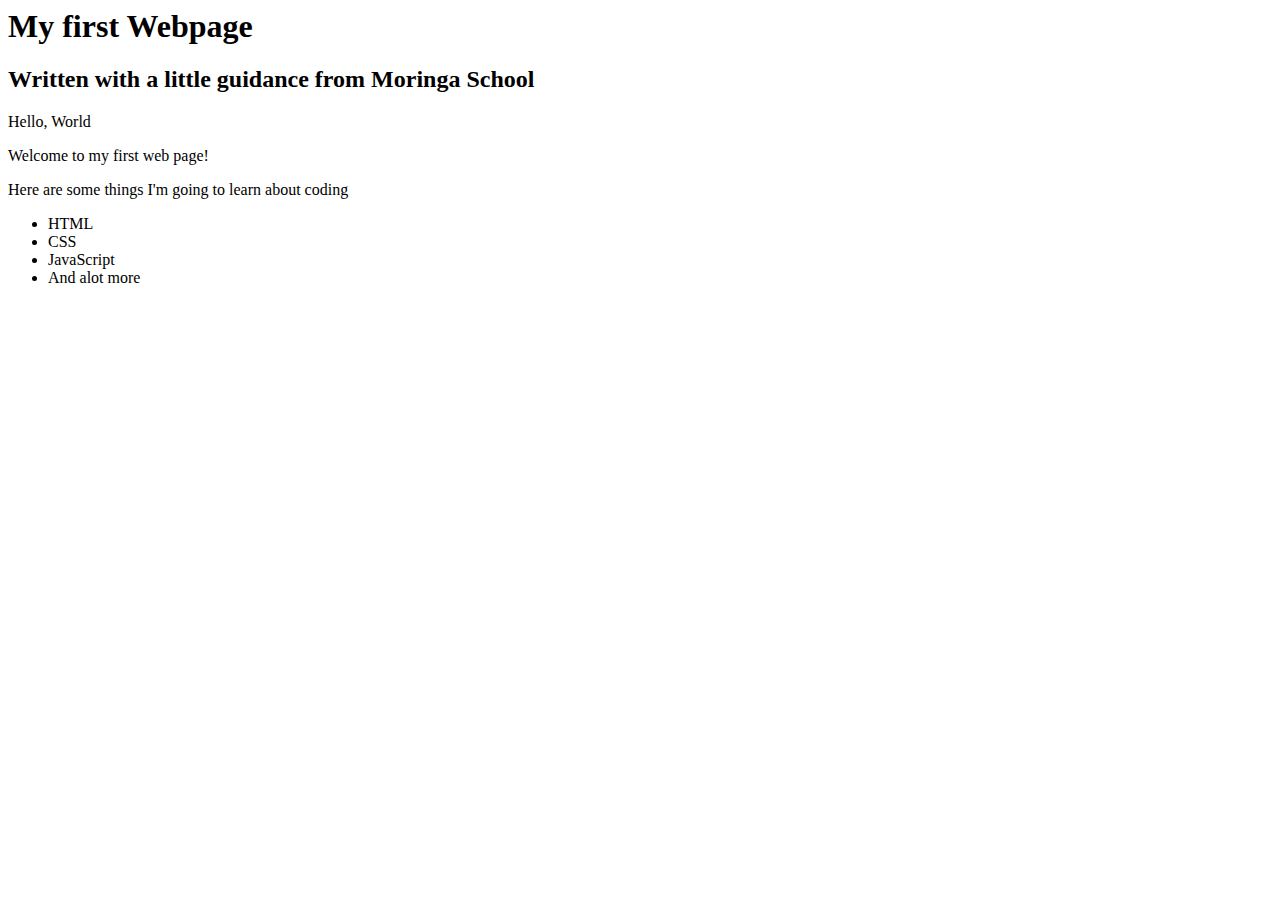
==== my-first-webpage.html @ c3d576a4 "add all changes" ====
<!DDOCTYPE HTML>
<html>
    <head>
        <title>My first webpage!</title>
    </head>
    <body>
        <h1>My first Webpage</h1>
        <h2>Written with a little guidance from Moringa School</h2>

        <p>Hello, World</p>
        <p>Welcome to my first web page!</p>

        <p>Here are some things I'm going to learn about coding</p>
        <ul>
            <li>HTML</li>
            <li>CSS</li>
            <li>JavaScript</li>
            <li>And alot more</li>
        </ul>
    </body>
</html>
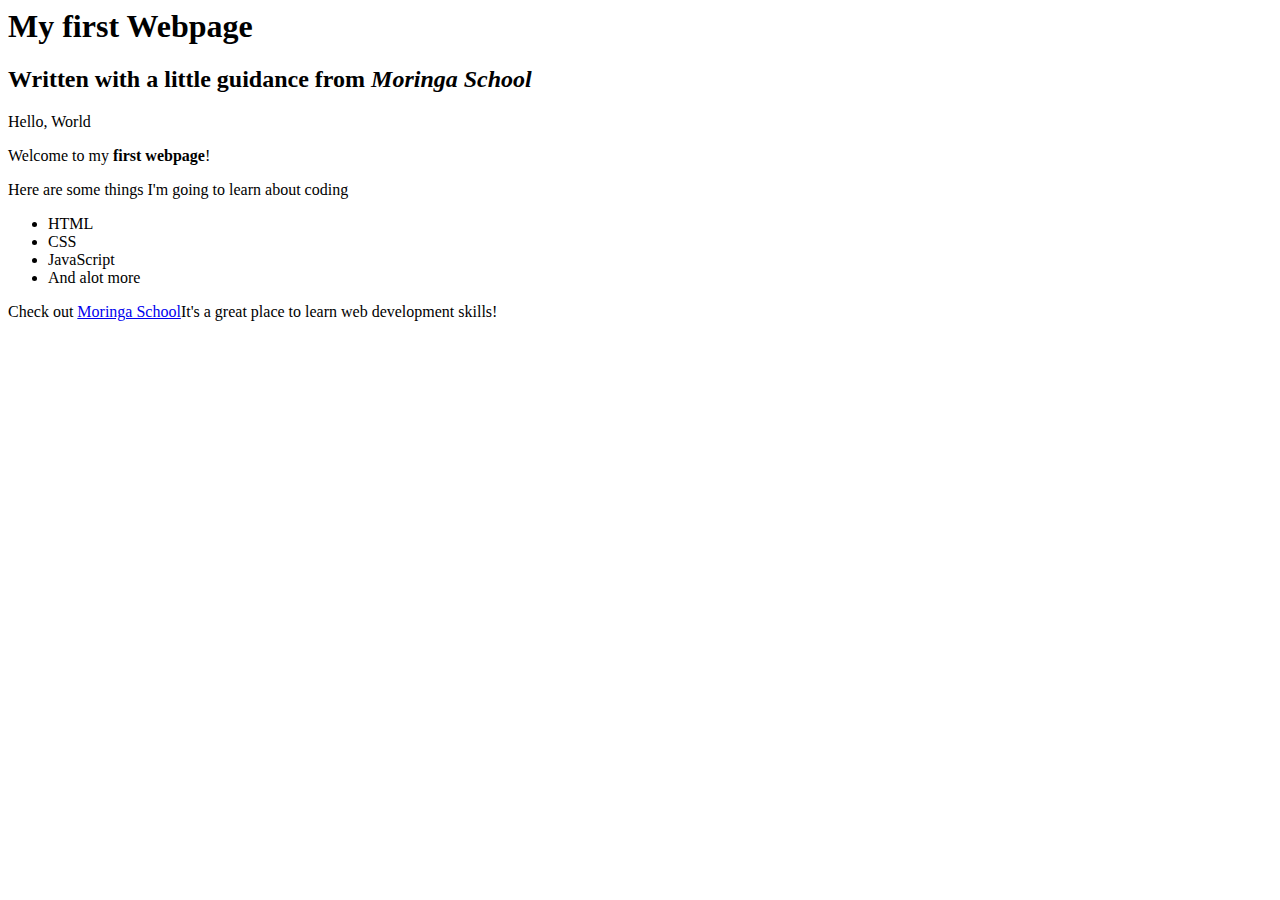
==== commit 8e7cd80f: "add all changes" ====
--- a/my-first-webpage.html
+++ b/my-first-webpage.html
@@ -5,10 +5,10 @@
     </head>
     <body>
         <h1>My first Webpage</h1>
-        <h2>Written with a little guidance from Moringa School</h2>
+        <h2>Written with a little guidance from <em>Moringa School</em></h2>
 
         <p>Hello, World</p>
-        <p>Welcome to my first web page!</p>
+        <p>Welcome to my <strong>first webpage</strong>!</p>
 
         <p>Here are some things I'm going to learn about coding</p>
         <ul>
@@ -17,5 +17,6 @@
             <li>JavaScript</li>
             <li>And alot more</li>
         </ul>
+        <p>Check out <a href=http://moringaschool.com/">Moringa School</a>It's a great place to learn web development skills!</p>
     </body>
 </html>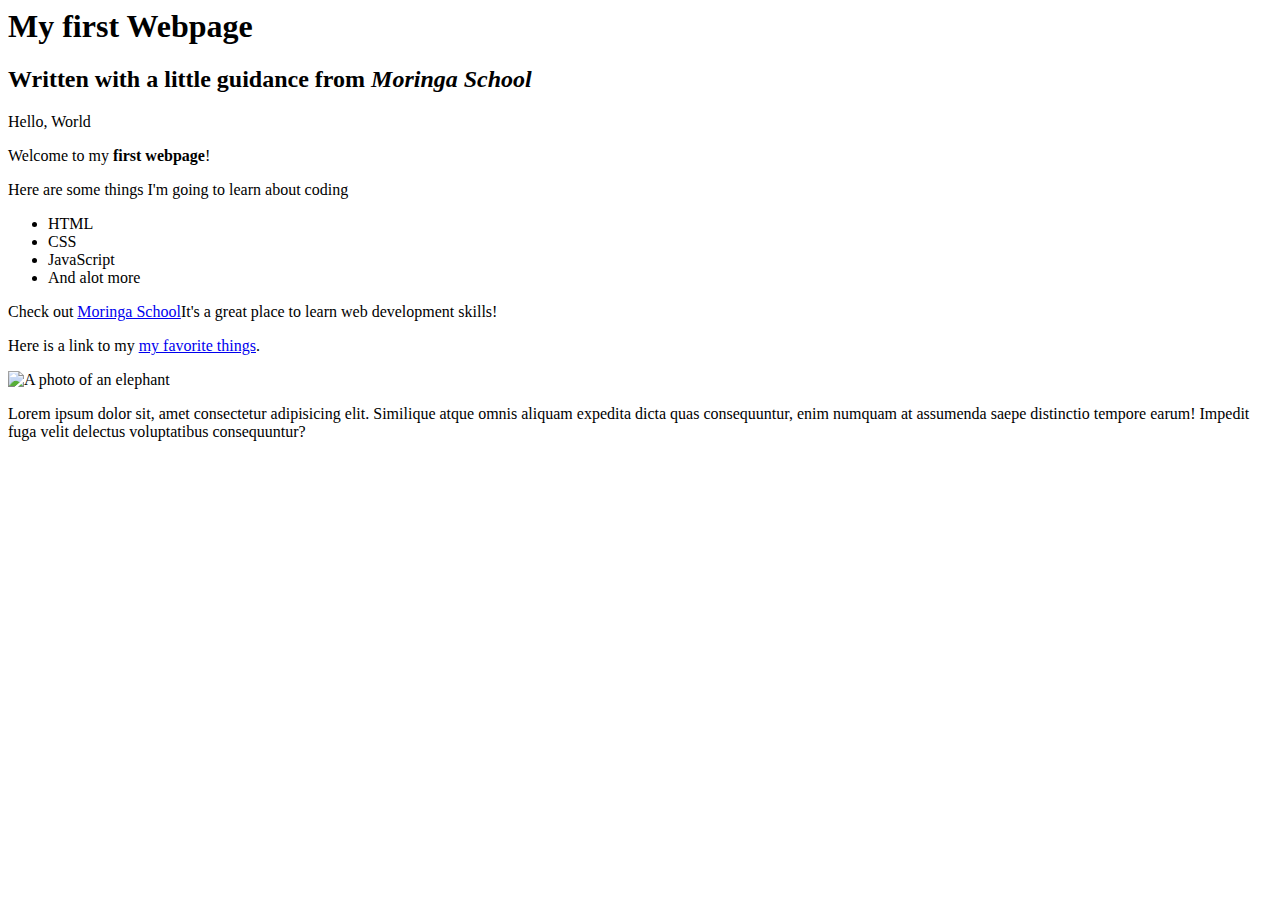
==== commit 1a6e1be8: "add all changes" ====
--- a/my-first-webpage.html
+++ b/my-first-webpage.html
@@ -18,5 +18,9 @@
             <li>And alot more</li>
         </ul>
         <p>Check out <a href=http://moringaschool.com/">Moringa School</a>It's a great place to learn web development skills!</p>
+        <p>Here is a link to my <a href="my-favorite-things.html">my favorite things</a>.</p>
+        <img src="my-first-website/elephant.jpeg" alt="A photo of an elephant">
+        <p>Lorem ipsum dolor sit, amet consectetur adipisicing elit. Similique atque omnis aliquam expedita dicta quas consequuntur, enim numquam at assumenda saepe distinctio tempore earum! Impedit fuga velit delectus voluptatibus consequuntur?</p>
+
     </body>
 </html>